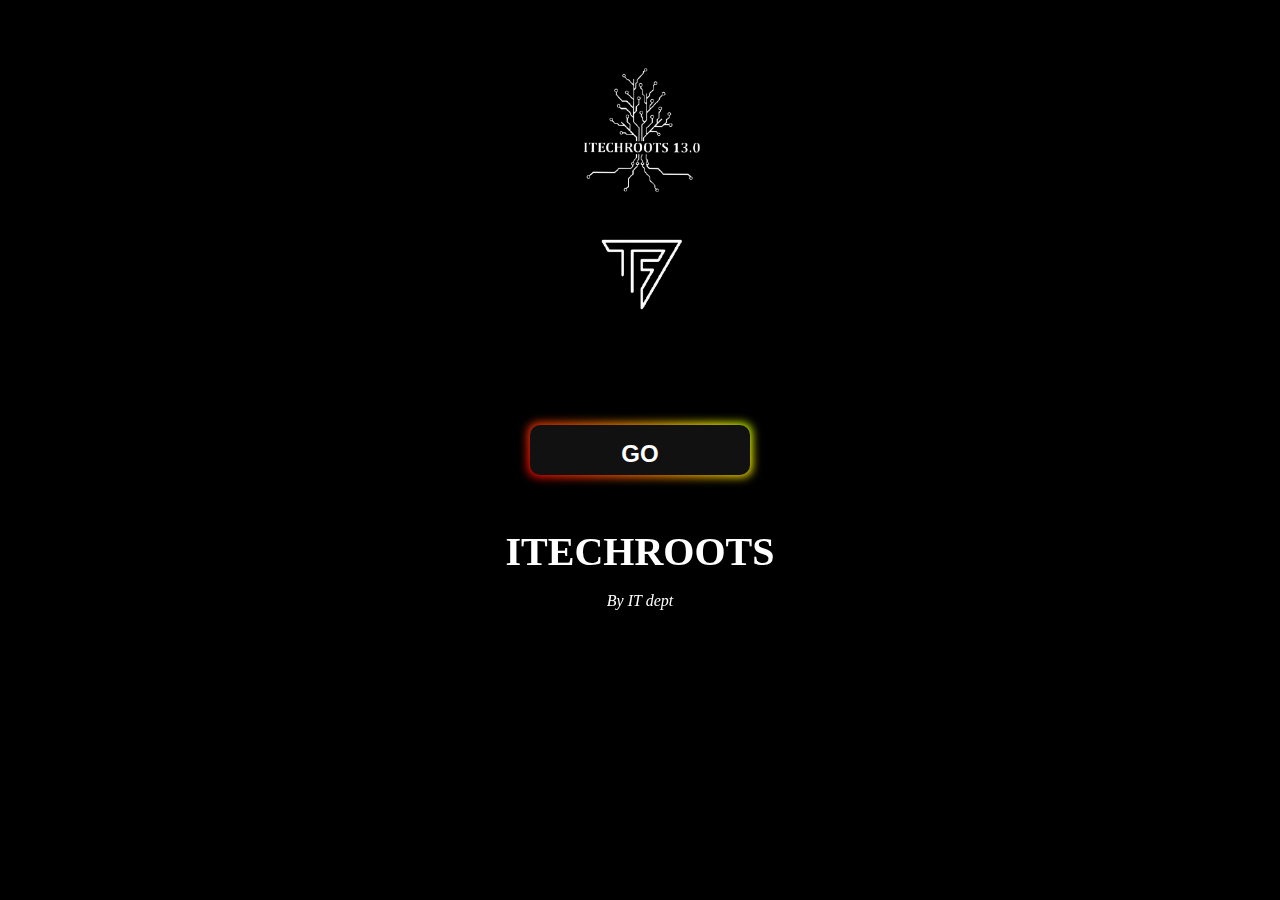
==== index.html @ 9fc4fd13 "link issue solve" ====
<!DOCTYPE html>
<html lang="en">
<head>
    <meta charset="UTF-8">
    <meta name="viewport" content="width=device-width, initial-scale=1.0">
    <link rel="icon" href="static/images&videos/photo1695026828.jpeg" 
          type="image/x-icon">
    <link rel="stylesheet" href="static/styles.css">
    <title>Welcome Page</title>
</head>
<body>
    <div class="welcome-container">
        <video id="video-background" autoplay loop muted poster="poster.jpg">
            <!-- Replace 'video.mp4' with the path to your video file -->
            <source src="static/images&videos/background.mp4" type="video/mp4">
        </video>
    </div>
    <img src="static/images&videos/logo.png" alt="" class="logo">
    <h2 class="welcome-heading">ITECHROOTS</h2>
    <p class="welcome-text">By IT dept</p>
    <button class="glow-on-hover"  id="goButton" onclick="animateButton()">GO</button>


    <script src="script.js"></script>
</body>
</html>
---- static/styles.css ----
body {
    margin: 0;
    padding: 0;
    height: 100vh;
    display: flex;
    justify-content: center;
    align-items: center;
    background-color: black;
}

.welcome-container {
    text-align: center;
}

.glow-on-hover {
    width: 220px;
    height: 50px;
    border: none;
    font-size: 24px;
    font-weight: 600;
    border-radius: 50%;
    outline: none;
    color: #fff;
    background: #111;
    cursor: pointer;
    position: relative;
    z-index: 0;
    border-radius: 10px;
    opacity: 1; 
}

.glow-on-hover:before {
    content: '';
    background: linear-gradient(45deg, #ff0000, #ff7300, #fffb00, #48ff00, #00ffd5, #002bff, #7a00ff, #ff00c8, #ff0000);
    position: absolute;
    top: -2px;
    left:-2px;
    background-size: 400%;
    z-index: -1;
    filter: blur(5px);
    width: calc(100% + 4px);
    height: calc(100% + 4px);
    animation: glowing 20s linear infinite;
    opacity: 0;
    transition: opacity .3s ease-in-out;
    border-radius: 10px;
}

.glow-on-hover:active {
    color: #000
}

.glow-on-hover:active:after {
    background: transparent;
}

.glow-on-hover:before {
    opacity: 1;
}

.glow-on-hover:after {
    z-index: -1;
    content: '';
    position: absolute;
    width: 100%;
    height: 100%;
    background: #111;
    left: 0;
    top: 0;
    border-radius: 10px;
}

@keyframes glowing {
    0% { background-position: 0 0; }
    50% { background-position: 400% 0; }
    100% { background-position: 0 0; }
}

button {
    width: 100px;
    height: 100px;
    background-color: transparent;
    color: #fff;
    font-weight: 600;
    font-size: 24px;
    padding: 15px 30px;
    border: 2px solid white;
    border-radius: 50%;
    cursor: pointer;
    transition: all 0.5s;
    z-index: 1;
}

button:hover {
    background-color: #000000;
}


#video-background {
    position: fixed;
    top: 0;
    left: 0;
    min-width: 100%;
    min-height: 100%;
    /* z-index: -1; */
}

#content {
    position: relative;
    z-index: 1;
    text-align: center;
    padding: 100px;
    color: #fff;
}

.welcome-heading{
    position: absolute;
    z-index: 2;
    color: #fff;
    top: 55vh;
    font-size: 2.5rem;
    text-align: center;
}

.welcome-text{
    position: absolute;
    z-index: 2;
    color: #fff;
    top: 64vh;
    font-style: italic;
    /* font-size: 2.5rem; */
    /* text-align: center; */
}

.logo{
    width: 20rem;
    position: absolute;
    z-index: 2;
    top: 1vh;
    /* color: #fff; */
    /* top: 25vh; */
    /* font-style: italic; */
}
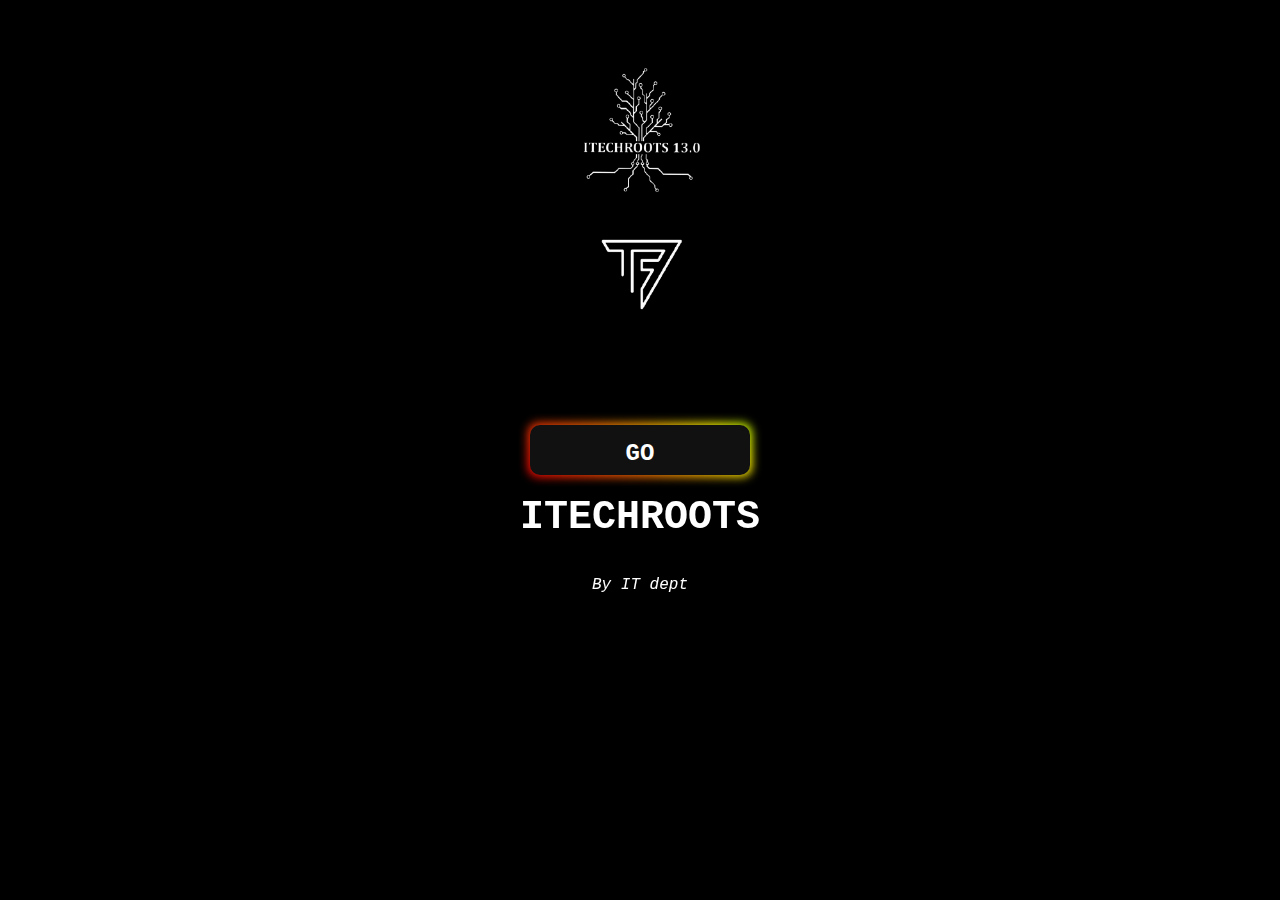
==== commit fdec7a31: "testing" ====
--- a/index.html
+++ b/index.html
@@ -1,26 +1,29 @@
 <!DOCTYPE html>
 <html lang="en">
+
 <head>
     <meta charset="UTF-8">
     <meta name="viewport" content="width=device-width, initial-scale=1.0">
-    <link rel="icon" href="static/images&videos/photo1695026828.jpeg" 
-          type="image/x-icon">
-    <link rel="stylesheet" href="static/styles.css">
+    <link rel="stylesheet" href="./static/styles.css">
     <title>Welcome Page</title>
 </head>
+
 <body>
-    <div class="welcome-container">
-        <video id="video-background" autoplay loop muted poster="poster.jpg">
-            <!-- Replace 'video.mp4' with the path to your video file -->
-            <source src="static/images&videos/background.mp4" type="video/mp4">
-        </video>
+    <div class="welcomebackgroud">
+        <div class="welcome-container">
+            <video id="video-background" autoplay loop muted poster="poster.jpg">
+                <!-- Replace 'video.mp4' with the path to your video file -->
+                <source src="./static/images&videos/background.mp4" type="video/mp4">
+            </video>
+        </div>
+        <img src="./static/images&videos/logo.png" alt="" class="logo">
+        <h2 class="welcome-heading">ITECHROOTS</h2>
+        <p class="welcome-text">By IT dept</p>
+        <button class="glow-on-hover" id="goButton" onclick="animateButton()">GO</button>
     </div>
-    <img src="static/images&videos/logo.png" alt="" class="logo">
-    <h2 class="welcome-heading">ITECHROOTS</h2>
-    <p class="welcome-text">By IT dept</p>
-    <button class="glow-on-hover"  id="goButton" onclick="animateButton()">GO</button>
 
 
-    <script src="script.js"></script>
+    <script src="./static/script.js"></script>
 </body>
-</html>
+
+</html>--- a/static/styles.css
+++ b/static/styles.css
@@ -1,4 +1,13 @@
-body {
+/* ===================================welcomepage========================== */
+* {
+    margin: 0;
+    padding: 0;
+    box-sizing: border-box;
+    font-family: 'Courier New', Courier, monospace;
+    scroll-behavior: smooth;
+}
+
+.welcomebackgroud {
     margin: 0;
     padding: 0;
     height: 100vh;
@@ -26,7 +35,7 @@
     position: relative;
     z-index: 0;
     border-radius: 10px;
-    opacity: 1; 
+    opacity: 1;
 }
 
 .glow-on-hover:before {
@@ -34,7 +43,7 @@
     background: linear-gradient(45deg, #ff0000, #ff7300, #fffb00, #48ff00, #00ffd5, #002bff, #7a00ff, #ff00c8, #ff0000);
     position: absolute;
     top: -2px;
-    left:-2px;
+    left: -2px;
     background-size: 400%;
     z-index: -1;
     filter: blur(5px);
@@ -71,9 +80,17 @@
 }
 
 @keyframes glowing {
-    0% { background-position: 0 0; }
-    50% { background-position: 400% 0; }
-    100% { background-position: 0 0; }
+    0% {
+        background-position: 0 0;
+    }
+
+    50% {
+        background-position: 400% 0;
+    }
+
+    100% {
+        background-position: 0 0;
+    }
 }
 
 button {
@@ -113,7 +130,7 @@
     color: #fff;
 }
 
-.welcome-heading{
+.welcome-heading {
     position: absolute;
     z-index: 2;
     color: #fff;
@@ -122,7 +139,7 @@
     text-align: center;
 }
 
-.welcome-text{
+.welcome-text {
     position: absolute;
     z-index: 2;
     color: #fff;
@@ -132,7 +149,7 @@
     /* text-align: center; */
 }
 
-.logo{
+.logo {
     width: 20rem;
     position: absolute;
     z-index: 2;
@@ -140,4 +157,559 @@
     /* color: #fff; */
     /* top: 25vh; */
     /* font-style: italic; */
+}
+
+.vidback2{
+    display: none;
+}
+
+@media(max-width:700px){
+    .vidback{
+        display: none;
+    }
+
+    .vidback2{
+        display: block;
+    }
+}
+
+
+
+/* ===================================homepage==================================== */
+
+.homepage .navbar {
+    width: 90%;
+    margin-left: 5%;
+    position: fixed;
+    display: flex;
+    flex-wrap: wrap;
+    justify-content: space-between;
+    align-items: center;
+    z-index: 10;
+    backdrop-filter: blur(10px);
+}
+
+.nav {
+    display: flex;
+    justify-content: space-between;
+    align-items: center;
+    height: 130px;
+    width: 100%;
+    /* background-color: #000; */
+    /* border: 1px solid red; */
+    position: relative;
+}
+
+.nav>.nav-header {
+    display: inline;
+}
+
+.nav>.nav-btn {
+    display: none;
+}
+
+.nav>.nav-links {
+    /* display: inline;
+    float: right;
+    font-size: 18px; */
+    display: flex;
+    gap: 1rem;
+    /* align-items: center; */
+}
+
+.nav>.nav-links>a {
+    display: inline-block;
+    padding: 13px 10px 13px 10px;
+    text-decoration: none;
+    color: #1ecece;
+    font-size: 1.2rem;
+}
+
+.nav>.nav-links>a:hover {
+    background-color: rgba(0, 0, 0, 0.3);
+}
+
+.nav>#nav-check {
+    display: none;
+}
+
+@media (max-width:700px) {
+
+    .homepage .navbar {
+        width: 100%;
+        margin-left: 0%;
+        z-index: 10;
+    }
+
+    .nav>.nav-btn {
+        display: inline-block;
+        position: absolute;
+        right: 2rem;
+        top: 2rem;
+    }
+
+    .nav>.nav-btn>label {
+        display: inline-block;
+        width: 50px;
+        height: 50px;
+        padding: 13px;
+        cursor: pointer;
+    }
+
+    .nav>.nav-btn>label:hover,
+    .nav #nav-check:checked~.nav-btn>label {
+        background-color: rgba(0, 0, 0, 0.3);
+    }
+
+    .nav>.nav-btn>label>span {
+        display: block;
+        width: 25px;
+        height: 10px;
+        border-top: 2px solid #eee;
+    }
+
+    .nav>.nav-links {
+        position: absolute;
+        display: block;
+        width: 100%;
+        background-color: #000;
+        height: 0px;
+        transition: all 0.3s ease-in;
+        overflow-y: hidden;
+        top: 120px;
+        left: 0px;
+    }
+
+    .nav>.nav-links>a {
+        display: block;
+        width: 100%;
+        text-align: center;
+    }
+
+    .nav>#nav-check:not(:checked)~.nav-links {
+        height: 0px;
+    }
+
+    .nav>#nav-check:checked~.nav-links {
+        height: 100vh;
+        overflow-y: auto;
+    }
+    
+}
+
+.homepage img {
+    width: 120px;
+    height: 120px;
+}
+
+.homepage .nav-links a {
+    transition: all 0.5s;
+}
+
+.homepage .nav-links:hover a {
+    transform: scale(1.5);
+    opacity: 0.2;
+    filter: blur(1px);
+}
+
+.homepage .nav-links a:hover {
+    transform: scale(1.5);
+    opacity: 1;
+    filter: blur(0);
+    text-decoration: none;
+    color: #fff;
+}
+
+.homepage .nav-links a:before {
+    content: '';
+    position: absolute;
+    top: 0;
+    left: 0;
+    width: 100%;
+    height: 100%;
+    background: #1ecece;
+    transition: 0.5s;
+    transform-origin: right;
+    transform: scaleX(0);
+    z-index: -1;
+}
+
+.homepage .nav-links a:hover:before {
+    transition: transform 0.5s;
+    transform-origin: left;
+    transform: scaleX(1);
+}
+
+@media (max-width:700px) {
+    .homepage .nav-links:hover a {
+        transform: none;
+        opacity: 1;
+        filter: blur(0);
+    }
+
+    .homepage .nav-links a:hover {
+        transform: scale(1);
+        opacity: 1;
+        filter: blur(0);
+        text-decoration: none;
+        color: #fff;
+    }
+
+    .homepage .nav-links a:before {
+        content: '';
+        position: absolute;
+        top: 0;
+        left: 0;
+        width: 100%;
+        height: 100%;
+        background: #1ecece;
+        transition: 0.5s;
+        transform-origin: right;
+        transform: scaleX(0);
+        z-index: -1;
+    }
+
+    .homepage .nav-links a:hover:before {
+        transition: transform 1s;
+        transform-origin: none;
+        transform: scaleX(0);
+    }
+
+
+
+    .vidback{
+        display: block;
+    }
+}
+
+
+
+
+/* =======================main-contetn============================ */
+.top_content {
+    width: 100%;
+    height: 100vh;
+    /* position: relative; */
+    /* top: 40vh; */
+    color: #00ffd5;
+    font-size: 4.4vw;
+    display: flex;
+    justify-content: center;
+    align-items: center;
+}
+
+@media(max-width:700px) {
+    .top_content {
+        font-size: 8vw;
+    }
+}
+
+.mid_content {
+    overflow: hidden;
+    width: 90%;
+    margin-left: 5%;
+    position: relative;
+    height: fit-content;
+    /* top: 100vh; */
+}
+
+.mid_main {
+    display: flex;
+    justify-content: space-around;
+    align-items: center;
+}
+
+.mid_text {
+    display: flex;
+    flex-direction: column;
+    gap: 15px;
+    width: 45%;
+    color: #eee;
+}
+
+.mid_text h2 {
+    font-size: 2.5rem;
+}
+
+.mid_intro img {
+    position: relative;
+    width: 35rem;
+    height: 25rem;
+}
+
+.mid_intro video {
+    position: absolute;
+    right: 5.6rem;
+    top: 1.2rem;
+    width: 29.5rem;
+    height: 16rem;
+    z-index: 11;
+    padding-left: 90px;
+}
+
+@media(max-width:1000px) {
+    .mid_content {
+        width: 100%;
+        margin-left: 0%;
+        /* position: absolute;
+        top: 100vh; */
+    }
+
+    .mid_main {
+        display: flex;
+        flex-direction: column;
+        justify-content: space-around;
+        align-items: center;
+    }
+
+    .mid_text {
+        width: 70%;
+    }
+}
+
+@media(max-width:450px) {
+    .mid_intro img {
+        position: relative;
+        width: 21rem;
+        height: 15rem;
+    }
+
+    .mid_intro video {
+        position: absolute;
+        right: 3.3rem;
+        top: 0.9rem;
+        width: 20rem;
+        height: 9.2rem;
+        /* z-index: 11; */
+        padding-left: 90px;
+    }
+}
+
+
+
+
+/* ===============================esports================================ */
+
+*,
+*:before,
+*:after {
+    box-sizing: border-box;
+}
+
+.events{
+    height: fit-content;
+    position: relative;
+    /* top: 110vh; */
+}
+
+.e_sports {
+    /* height: fit-content;
+    position: relative;
+    top: 110vh; */
+    width: 100%;
+    color: #00ffd5;
+    overflow: hidden;
+}
+
+@media(max-width:1000px) {
+    .e_sports {
+        top: 200vh;
+    }
+}
+
+.content {
+    display: flex;
+    margin: 0 auto;
+    justify-content: center;
+    align-items: center;
+    flex-wrap: wrap;
+    max-width: 1000px;
+}
+
+.heading {
+    width: 100%;
+    margin-left: 1rem;
+    font-weight: 900;
+    font-size: 1.618rem;
+    text-transform: uppercase;
+    letter-spacing: 0.1ch;
+    line-height: 1;
+    padding-bottom: 0.5em;
+    margin-bottom: 1rem;
+    position: relative;
+}
+
+.heading:after {
+    display: block;
+    content: "";
+    position: absolute;
+    width: 60px;
+    height: 4px;
+    background: linear-gradient(135deg, #1a9be6, #1a57e6);
+    bottom: 0;
+}
+
+.description {
+    width: 100%;
+    margin-top: 0;
+    margin-left: 1rem;
+    margin-bottom: 3rem;
+}
+
+.card {
+    color: inherit;
+    cursor: pointer;
+    width: calc(33% - 2rem);
+    min-width: calc(33% - 2rem);
+    height: 400px;
+    min-height: 400px;
+    perspective: 1000px;
+    margin: 1rem;
+    position: relative;
+}
+
+@media screen and (max-width: 800px) {
+    .card {
+        width: calc(50% - 2rem);
+    }
+}
+
+@media screen and (max-width: 500px) {
+    .card {
+        width: 100%;
+    }
+}
+
+.front,
+.back {
+    display: flex;
+    border-radius: 6px;
+    background-position: center;
+    background-size: cover;
+    text-align: center;
+    justify-content: center;
+    align-items: center;
+    position: absolute;
+    height: 100%;
+    width: 100%;
+    -webkit-backface-visibility: hidden;
+    backface-visibility: hidden;
+    transform-style: preserve-3d;
+    transition: ease-in-out 600ms;
+}
+
+.front {
+    background-size: cover;
+    padding: 2rem;
+    font-size: 1.618rem;
+    font-weight: 600;
+    color: #fff;
+    overflow: hidden;
+    font-family: Poppins, sans-serif;
+}
+
+.front:hover {
+    box-shadow: 5px 5px 5px 5px #00ffd5;
+}
+
+
+/* .front:before {
+    position: absolute;
+    display: block;
+    content: "";
+    top: 0;
+    left: 0;
+    right: 0;
+    bottom: 0;
+    background: linear-gradient(135deg, #1a9be6, #1a57e6);
+    opacity: 0.25;
+    z-index: -1;
+} */
+
+.card:hover .front {
+    transform: rotateY(180deg);
+}
+
+.card:nth-child(even):hover .front {
+    transform: rotateY(-180deg);
+}
+
+.back {
+    background: #171414;
+    transform: rotateY(-180deg);
+    padding: 0 2em;
+}
+
+.back .button {
+    background: linear-gradient(135deg, #1a9be6, #1a57e6);
+}
+
+.back .button:before {
+    box-shadow: 0 0 10px 10px rgba(26, 87, 230, 0.25);
+    background-color: rgba(26, 87, 230, 0.25);
+}
+
+.back:hover {
+    box-shadow: 10px 10px 10px #00ffd5;
+    /* width: 100%; */
+}
+
+.card:hover .back {
+    transform: rotateY(0deg);
+}
+
+.card:nth-child(even) .back {
+    transform: rotateY(180deg);
+}
+
+.card:nth-child(even) .back .button {
+    background: linear-gradient(135deg, #e61a80, #e61a3c);
+}
+
+.card:nth-child(even) .back .button:before {
+    box-shadow: 0 0 10px 10px rgba(230, 26, 60, 0.25);
+    background-color: rgba(230, 26, 60, 0.25);
+}
+
+.card:nth-child(even):hover .back {
+    transform: rotateY(0deg);
+}
+
+.button {
+    width: auto;
+    height: auto;
+    transform: translateZ(40px);
+    cursor: pointer;
+    -webkit-backface-visibility: hidden;
+    backface-visibility: hidden;
+    font-weight: bold;
+    color: #fff;
+    padding: 0.5em 1em;
+    font: inherit;
+    border: none;
+    border-radius: 10px;
+    position: relative;
+    transform-style: preserve-3d;
+    transition: 300ms ease;
+}
+
+.button:hover {
+    box-shadow: 2px 2px 8px #00ffd5;
+}
+
+
+
+/* =================footer============================================== */
+.footer{
+    position: relative;
+    bottom: 0;
+    width: 100%;
+    height: 15vh;
+    background-color: #000;
+    text-align: center;
+}
+
+.footer h2{
+    margin-top: 20px;
+    color: #1ecece;
 }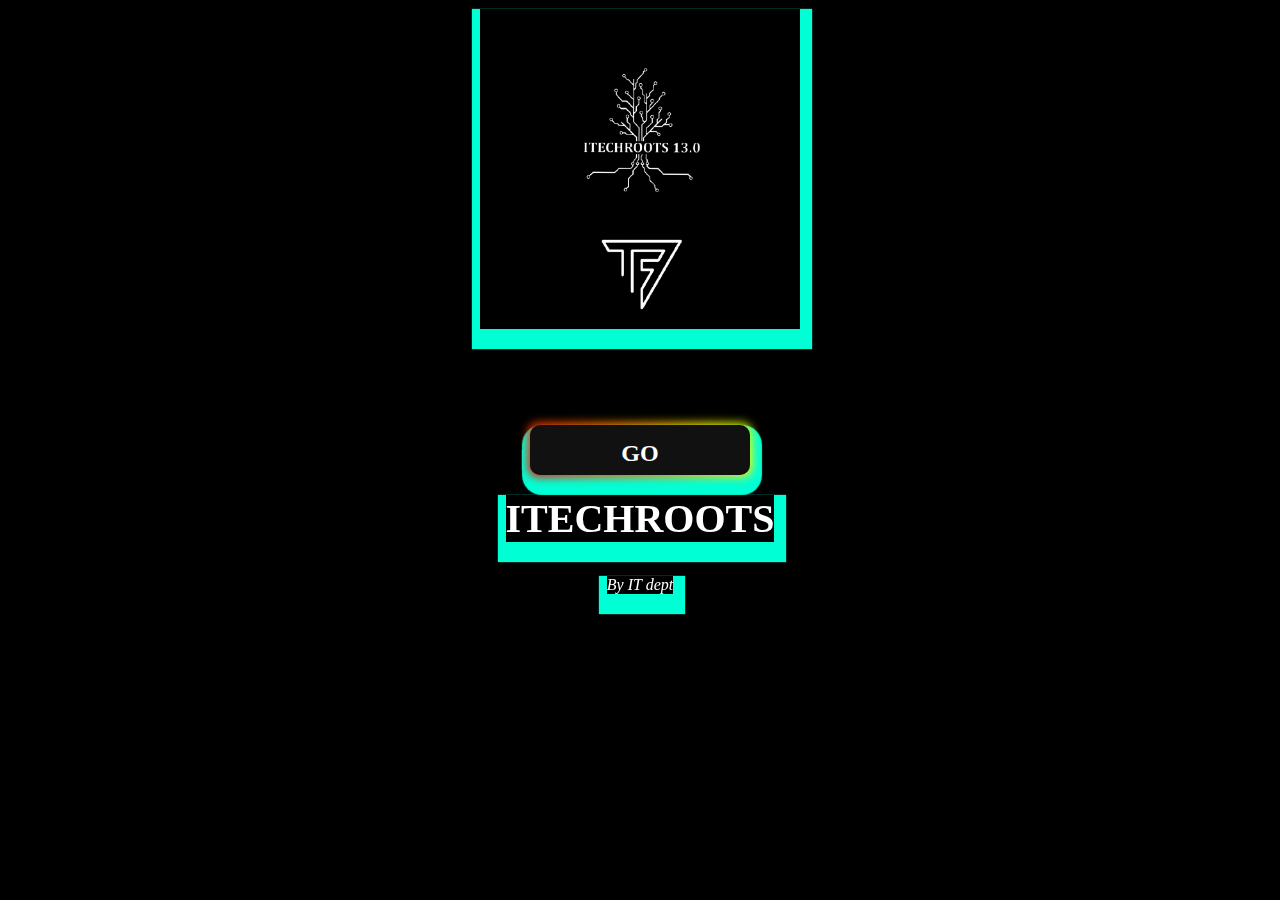
==== commit 3c39171b: "Update index.html" ====
--- a/index.html
+++ b/index.html
@@ -4,8 +4,8 @@
 <head>
     <meta charset="UTF-8">
     <meta name="viewport" content="width=device-width, initial-scale=1.0">
-    <link rel="stylesheet" href="./static/styles.css">
-    <title>Welcome Page</title>
+    <link rel="stylesheet" href="static/styles.css">
+    <title>Itechroots</title>
 </head>
 
 <body>
@@ -13,17 +13,17 @@
         <div class="welcome-container">
             <video id="video-background" autoplay loop muted poster="poster.jpg">
                 <!-- Replace 'video.mp4' with the path to your video file -->
-                <source src="./static/images&videos/background.mp4" type="video/mp4">
+                <source src="static/images&videos/background.mp4" type="video/mp4">
             </video>
         </div>
-        <img src="./static/images&videos/logo.png" alt="" class="logo">
+        <img src="static/images&videos/landinglogo.png" alt="" class="logo">
         <h2 class="welcome-heading">ITECHROOTS</h2>
         <p class="welcome-text">By IT dept</p>
         <button class="glow-on-hover" id="goButton" onclick="animateButton()">GO</button>
     </div>
 
 
-    <script src="./static/script.js"></script>
+    <script src="static/script.js"></script>
 </body>
 
-</html>+</html>
--- a/static/styles.css
+++ b/static/styles.css
@@ -1,10 +1,13 @@
+
+
 /* ===================================welcomepage========================== */
 * {
     margin: 0;
     padding: 0;
     box-sizing: border-box;
-    font-family: 'Courier New', Courier, monospace;
+    font-family:cursive;
     scroll-behavior: smooth;
+    box-shadow:2px 10px 1px 10px #00ffd5;
 }
 
 .welcomebackgroud {
@@ -210,6 +213,8 @@
 
 .nav>.nav-links {
     /* display: inline;
+    font-family:cursive;
+    font-weight:bold;
     float: right;
     font-size: 18px; */
     display: flex;
@@ -294,7 +299,6 @@
         height: 100vh;
         overflow-y: auto;
     }
-    
 }
 
 .homepage img {
@@ -394,13 +398,43 @@
     color: #00ffd5;
     font-size: 4.4vw;
     display: flex;
-    justify-content: center;
-    align-items: center;
+    justify-content:left;
+    align-items:end;
+    text-align: center;
+}
+
+.top_content h1{
+    margin-left: 5rem;
+}
+
+.top_content img{
+    width: 30rem;
+    height: auto;
 }
 
 @media(max-width:700px) {
+
     .top_content {
+        width: 100%;
+        height: 100vh;
+        /* position: relative; */
+        /* top: 40vh; */
+        color: #00ffd5;
+        font-size: 4.4vw;
+        display: flex;
+        justify-content:center;
+        align-items:center;
+        text-align: center;
         font-size: 8vw;
+    }
+
+    .top_content h1{
+        margin-left: 0rem;
+    }
+
+    .top_content img{
+        width: 19rem;
+        height: auto;
     }
 }
 
@@ -650,7 +684,7 @@
 }
 
 .back:hover {
-    box-shadow: 10px 10px 10px #00ffd5;
+    box-shadow: 2px 10px 1px 10px #00ffd5;
     /* width: 100%; */
 }
 
@@ -704,12 +738,35 @@
     position: relative;
     bottom: 0;
     width: 100%;
-    height: 15vh;
+    height: 20vh;
     background-color: #000;
     text-align: center;
-}
-
-.footer h2{
-    margin-top: 20px;
-    color: #1ecece;
-}+    opacity: 0.7;
+    color: #00ffd5;
+    display: flex;
+    gap: 10px;
+    flex-direction: column;
+    justify-content: center;
+    align-items: center;
+}
+
+.footer a{
+    text-decoration: none;
+    color: #00ffd5;
+    font-size: 25px;
+    transition: all 0.5s;
+}
+
+.footer a:hover{
+    scale: 2;
+    color: #ffffff;
+}
+
+.footer .icons{
+    display: flex;
+    gap: 20px;
+}
+
+.footer .contact a:hover{
+    font-weight: 600;    
+}
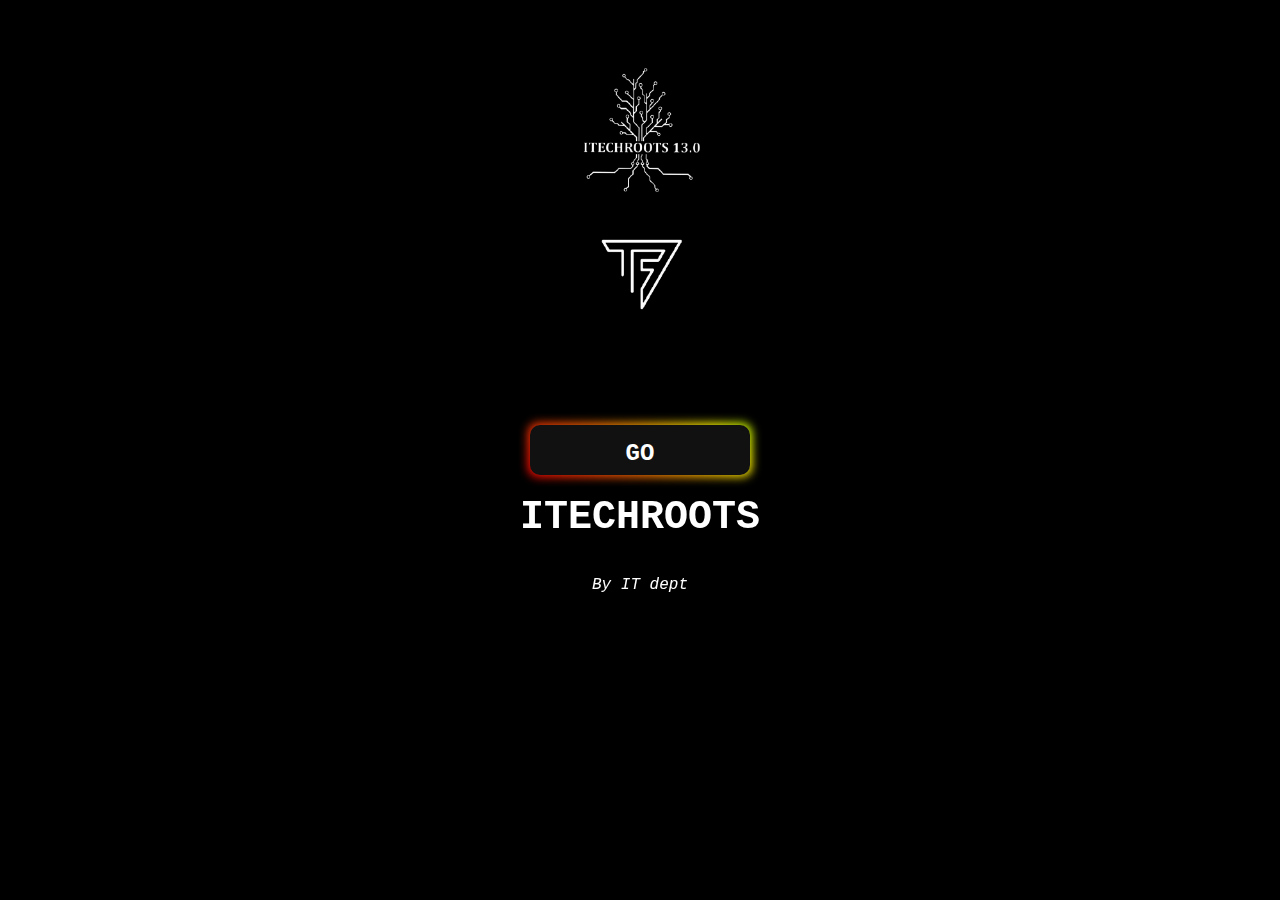
==== commit 66c5f6ff: "dsf" ====
--- a/index.html
+++ b/index.html
@@ -4,6 +4,7 @@
 <head>
     <meta charset="UTF-8">
     <meta name="viewport" content="width=device-width, initial-scale=1.0">
+    <link rel="shortcut icon" href="../static/images&videos/itechroots logo.jpg" type="image/x-icon">
     <link rel="stylesheet" href="static/styles.css">
     <title>Itechroots</title>
 </head>
--- a/static/styles.css
+++ b/static/styles.css
@@ -1,13 +1,10 @@
-
-
 /* ===================================welcomepage========================== */
 * {
     margin: 0;
     padding: 0;
     box-sizing: border-box;
-    font-family:cursive;
+    font-family:'Comic Sans MS','Courier New', Courier, monospace;
     scroll-behavior: smooth;
-    box-shadow:2px 10px 1px 10px #00ffd5;
 }
 
 .welcomebackgroud {
@@ -181,6 +178,7 @@
 /* ===================================homepage==================================== */
 
 .homepage .navbar {
+    
     width: 90%;
     margin-left: 5%;
     position: fixed;
@@ -193,6 +191,7 @@
 }
 
 .nav {
+    
     display: flex;
     justify-content: space-between;
     align-items: center;
@@ -213,8 +212,6 @@
 
 .nav>.nav-links {
     /* display: inline;
-    font-family:cursive;
-    font-weight:bold;
     float: right;
     font-size: 18px; */
     display: flex;
@@ -223,6 +220,8 @@
 }
 
 .nav>.nav-links>a {
+    font-family: cursive;
+    font-weight: bold;
     display: inline-block;
     padding: 13px 10px 13px 10px;
     text-decoration: none;
@@ -584,6 +583,7 @@
 }
 
 .description {
+    font-family: cursive;
     width: 100%;
     margin-top: 0;
     margin-left: 1rem;
@@ -598,7 +598,7 @@
     height: 400px;
     min-height: 400px;
     perspective: 1000px;
-    margin: 1rem;
+    margin: 1.5rem;
     position: relative;
 }
 
@@ -616,6 +616,8 @@
 
 .front,
 .back {
+
+    font-family: cursive;
     display: flex;
     border-radius: 6px;
     background-position: center;
@@ -633,13 +635,14 @@
 }
 
 .front {
+    box-shadow: 2px 10px 1px 10px #00ffd5;
     background-size: cover;
     padding: 2rem;
     font-size: 1.618rem;
     font-weight: 600;
     color: #fff;
     overflow: hidden;
-    font-family: Poppins, sans-serif;
+    font-family: cursive;
 }
 
 .front:hover {
@@ -685,10 +688,12 @@
 
 .back:hover {
     box-shadow: 2px 10px 1px 10px #00ffd5;
+    border: 2px 10px 1px 10px #00ffd5;
     /* width: 100%; */
 }
 
 .card:hover .back {
+   
     transform: rotateY(0deg);
 }
 
@@ -731,6 +736,10 @@
     box-shadow: 2px 2px 8px #00ffd5;
 }
 
+.back div p{
+    font-family: cursive;
+}
+
 
 
 /* =================footer============================================== */
@@ -770,3 +779,7 @@
 .footer .contact a:hover{
     font-weight: 600;    
 }
+
+
+
+
